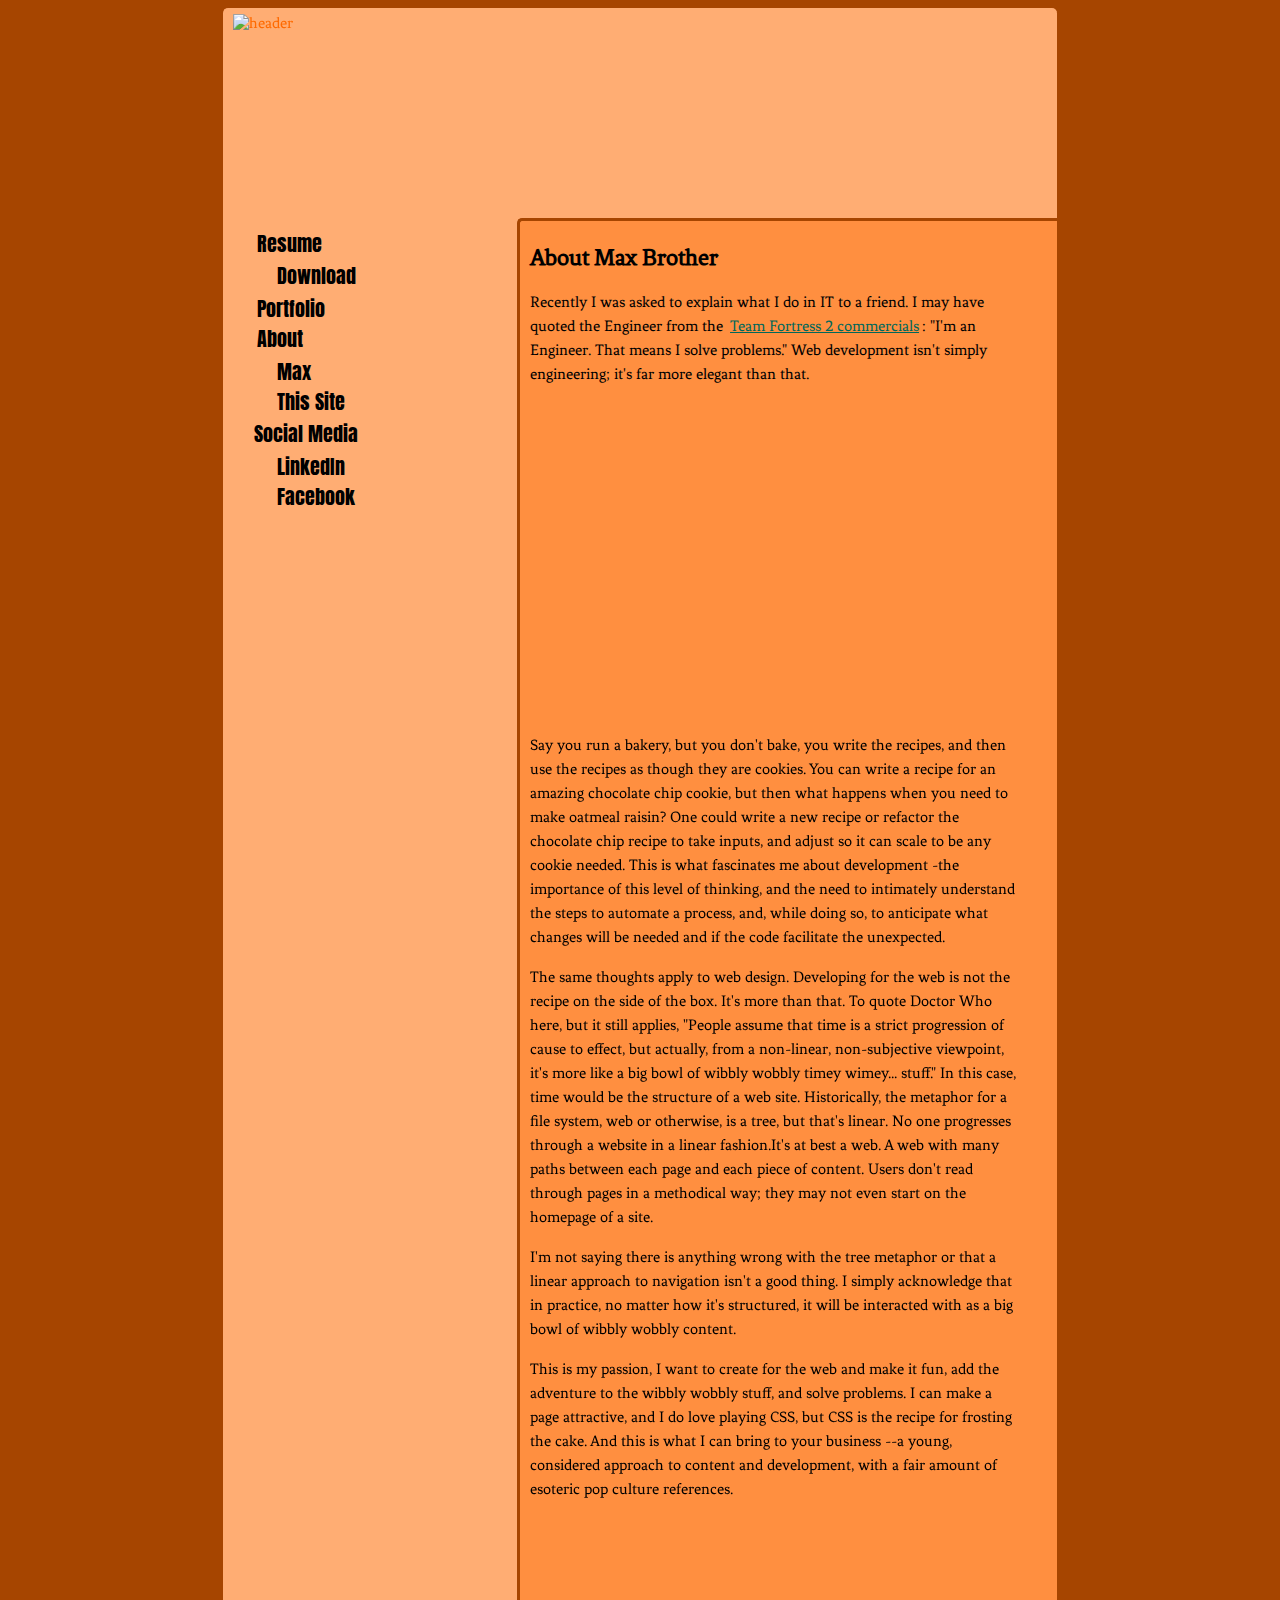
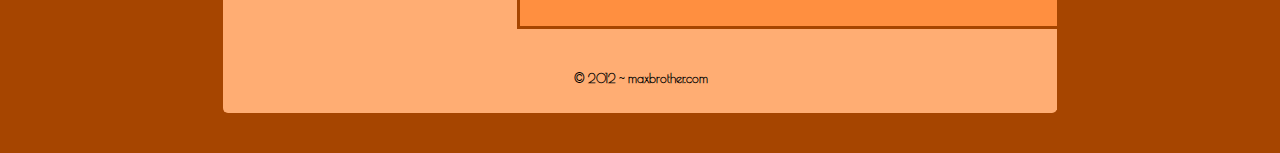
==== about/max.html @ 60b08b19 "initial commit" ====
<!DOCTYPE html PUBLIC "-//W3C//DTD XHTML 1.0 Transitional//EN" "http://www.w3.org/TR/xhtml1/DTD/xhtml1-transitional.dtd">
<html xmlns="http://www.w3.org/1999/xhtml">
<head>
<meta http-equiv="Content-Type" content="text/html; charset=UTF-8" />
<title>About Max - MAXbrother.com</title>

<link href='http://fonts.googleapis.com/css?family=Adamina' rel='stylesheet' type='text/css'>

<link rel="stylesheet" href="/style/main.css" />

<script type="text/javascript">
  // Google Analytics 
  var _gaq = _gaq || [];
  _gaq.push(['_setAccount', 'UA-36532157-1']);
  _gaq.push(['_trackPageview']);

  (function() {
    var ga = document.createElement('script'); ga.type = 'text/javascript'; ga.async = true;
    ga.src = ('https:' == document.location.protocol ? 'https://ssl' : 'http://www') + '.google-analytics.com/ga.js';
    var s = document.getElementsByTagName('script')[0]; s.parentNode.insertBefore(ga, s);
  })();

</script>

</head>

<body>

<div id="Container">
    <div class="header">
        &nbsp;<img src="/images/mbheader.png" style="width: 100%; height: 100%;" alt="header" /></div>
        
    <div class="sidebar">
        <ul>
            <li>
            	<a href="/index.html">Resume</a>
                <ul>
                	<li><a href="/maxBrotherResume.pdf">Download</a></li>
                </ul>
            </li>
            <li><a href="../Portfolio/Portfolio.html">Portfolio</a></li>
            <li>
            	<a href="max.html">About</a>
            	<ul>
                	<li><a href="/about/max.html">Max</a></li>
                    <li><a href="/about/site.html">This Site</a></li>
                </ul>    
            </li>
            <li>
            	Social Media
            	<ul>
                	<li><a href="http://www.linkedin.com/in/maxbrother">LinkedIn</a></li>
                    <li><a href="http://facebook.com/max.brother">Facebook</a></li>
                </ul>
            </li>
        </ul>
    </div>
    <!-- Main Content Goes Here --> 
    <div class="content">
        <div class="about">
        	<h2>About Max Brother</h2>
        	<p>Recently I was asked to explain what I do in IT to a friend. I may have quoted the Engineer from the <a href="http://youtu.be/ipYkuCZ2IYI">Team Fortress 2 commercials</a>: "I'm an Engineer. That means I solve problems." Web development isn't simply engineering; it's far more elegant than that. </p>
            <div style="text-align: center; width: 100%;">
            	<iframe width="560" height="315" src="http://www.youtube.com/embed/ipYkuCZ2IYI" frameborder="0" allowfullscreen>					</iframe>
            </div>
            <p>Say you run a bakery, but you don't bake, you write the recipes, and then use the recipes as though they are cookies. You can write a recipe for an amazing chocolate chip cookie, but then what happens when you need to make oatmeal raisin? One could write a new recipe or refactor the chocolate chip recipe to take inputs, and adjust so it can scale to be any cookie needed. This is what fascinates me about development -the importance of this level of thinking, and the need to intimately understand the steps to automate a process, and, while doing so, to anticipate what changes will be needed and if the code facilitate the unexpected. </p>
            <p>The same thoughts apply to web design. Developing for the web is not the recipe on the side of the box. It's more than that.  To quote Doctor Who here, but it still applies, "People assume that time is a strict progression of cause to effect, but actually, from a non-linear, non-subjective viewpoint, it's more like a big bowl of wibbly wobbly timey wimey... stuff." In this case, time would be the structure of a web site. Historically, the metaphor for a file system, web or otherwise, is a tree, but that's linear. No one progresses through a website in a linear fashion.It's at best a web. A web with many paths between each page and each piece of content. Users don't read through pages in a methodical way; they may not even start on the homepage of a site. </p>
            <p>I'm not saying there is anything wrong with the tree metaphor or that a linear approach to navigation isn't a good thing. I simply acknowledge that in practice, no matter how it's structured, it will be interacted with as a big bowl of wibbly wobbly content. </p>
            <p>This is my passion, I want to create for the web and make it fun, add the adventure to the wibbly wobbly stuff, and solve problems.  I can make a page attractive, and I do love playing CSS, but CSS is the recipe for frosting the cake. And this is what I can bring to your business --a young, considered approach to content and development, with a fair amount of esoteric pop culture references. </p>
        </div>
    </div><!-- end container -->
    
    <div id="footer">
    	&copy; 2012 ~ maxbrother.com
    </div>
</div> <!--End Container -->


</body>
</html>
---- style/main.css ----
@import url(http://fonts.googleapis.com/css?family=Fenix|Poiret+One|Anton);
body {
  font-size: 16px;
  font-color: #1e786c;
  font-family: "Fenix", serif;
  line-height: 1.2em;
  background: #a64500;
  margin-bottom: 40px; }

a {
  color: #00685A;
  border: 3px solid transparent; }
  a:hover {
    background-color: #34D0BA;
    color: #A64500;
    font-weight: 700;
    border-radius: 5px 5px 5px 5px;
    -moz-border-radius: 5px 5px 5px 5px;
    -webkit-border-radius: 5px 5px 5px 5px;
    border: 3px solid #34d0ba; }
  a:visited {
    color: #00A08A; }

div {
  -webkit-box-sizing: border-box;
  -moz-box-sizing: border-box;
  box-sizing: border-box; }

#Container {
  width: 66%;
  background-color: #ffad73;
  margin-left: auto;
  margin-right: auto;
  border-radius: 5px 5px 5px 5px;
  -moz-border-radius: 5px 5px 5px 5px;
  -webkit-border-radius: 5px 5px 5px 5px;
  border: 3px solid #ffad73;
  border-right: 0px; }

.header {
  background: #ffad73;
  color: #ff6a00;
  width: 99%;
  height: 176px;
  padding-bottom: 2%;
  margin-bottom: 1%;
  -webkit-box-sizing: content-box;
  -moz-box-sizing: contet-box;
  box-sizing: content-box;
  border-radius: 5px 5px 0px 0px;
  -moz-border-radius: 5px 5px 0px 0px;
  -webkit-border-radius: 5px 5px 0px 0px;
  border: 3px solid #ffad73; }

.content {
  /* margin-left to clear the sidebar */
  float: left;
  /* width */
  width: 65%;
  background-color: #ff8f40;
  paddding-left: 2%;
  padding-right: 3%;
  padding-bottom: 10%;
  border-radius: 5px 0px 0px 5px;
  -moz-border-radius: 5px 0px 0px 5px;
  -webkit-border-radius: 5px 0px 0px 5px;
  border: 3px solid #a64500;
  border-radius: 5px 0px 0px 0px;
  -moz-border-radius: 5px 0px 0px 0px;
  -webkit-border-radius: 5px 0px 0px 0px;
  border: 3px solid #a64500;
  border-right: 0px;
  line-height: 1.5em;
  margin-bottom: 2em;
  /* Container for About Pages */
  /* Containers for Homepage */
  /* container class for portfolio */ }
  .content .about {
    padding: 1% 3% 5% 2%; }
  .content .resume {
    padding-left: 3%; }
    .content .resume .education, .content .resume .job {
      margin-bottom: 1em; }
      .content .resume .education h2, .content .resume .education h3, .content .resume .education h4, .content .resume .job h2, .content .resume .job h3, .content .resume .job h4 {
        display: inline;
        font-size: 1.1em;
        font-family: "Poiret One", cursive;
        font-weight: 600; }
      .content .resume .education h4, .content .resume .job h4 {
        font-weight: 500;
        font-font-style: italic; }
      .content .resume .education ul, .content .resume .job ul {
        list-style: none; }
        .content .resume .education ul li, .content .resume .job ul li {
          background-image: url(../images/cog-3.png);
          background-repeat: no-repeat;
          padding-left: 16px; }
      .content .resume .education skills h3, .content .resume .education skills h4, .content .resume .job skills h3, .content .resume .job skills h4 {
        font-size: 1.1em;
        font-family: "Poiret One", cursive;
        font-weight: 600; }
      .content .resume .education skills p, .content .resume .job skills p {
        margin-left: 5%;
        margin-bottom: 0.5em; }
    .content .resume .profile {
      text-align: justify;
      width: 66%;
      margin-left: auto;
      margin-right: auto;
      margin-bottom: 2em; }
    .content .resume .highlights {
      text-align: center;
      font-weight: 700;
      margin-left: auto;
      margin-right: auto; }
  .content .projects {
    font: black; }

.sidebar {
  float: left;
  background: #ffad73;
  width: 35%;
  padding: 1%;
  /* Nested Tag Rules */
  /* Nav Rules */ }
  .sidebar ol, .sidebar ul {
    -webkit-margin-before: 1%;
    -webkit-margin-after: 1%;
    -webkit-padding-start: 20px;
    list-style: none;
    font-family: Anton, Impact, sans-serif;
    font-size: 20px;
    line-height: 1.5em; }
  .sidebar a {
    color: #000000;
    border: 3px solid transparent;
    text-decoration: none; }
    .sidebar a:hover {
      background-color: #00A08A;
      color: #000000;
      font-weight: 500;
      border-radius: 5px 5px 5px 5px;
      -moz-border-radius: 5px 5px 5px 5px;
      -webkit-border-radius: 5px 5px 5px 5px;
      border: 3px solid #00a08a; }
    .sidebar a:visited {
      color: #000000; }
  .sidebar ul.pageNav {
    text-align: left; }

#footer {
  width: 100%;
  height: 40px;
  background-color: #ffad73;
  text-align: center;
  font-size: 12px;
  font-family: "Poiret One", cursive;
  font-weight: 700;
  clear: both;
  padding: 1% 0% 5% 0%; }
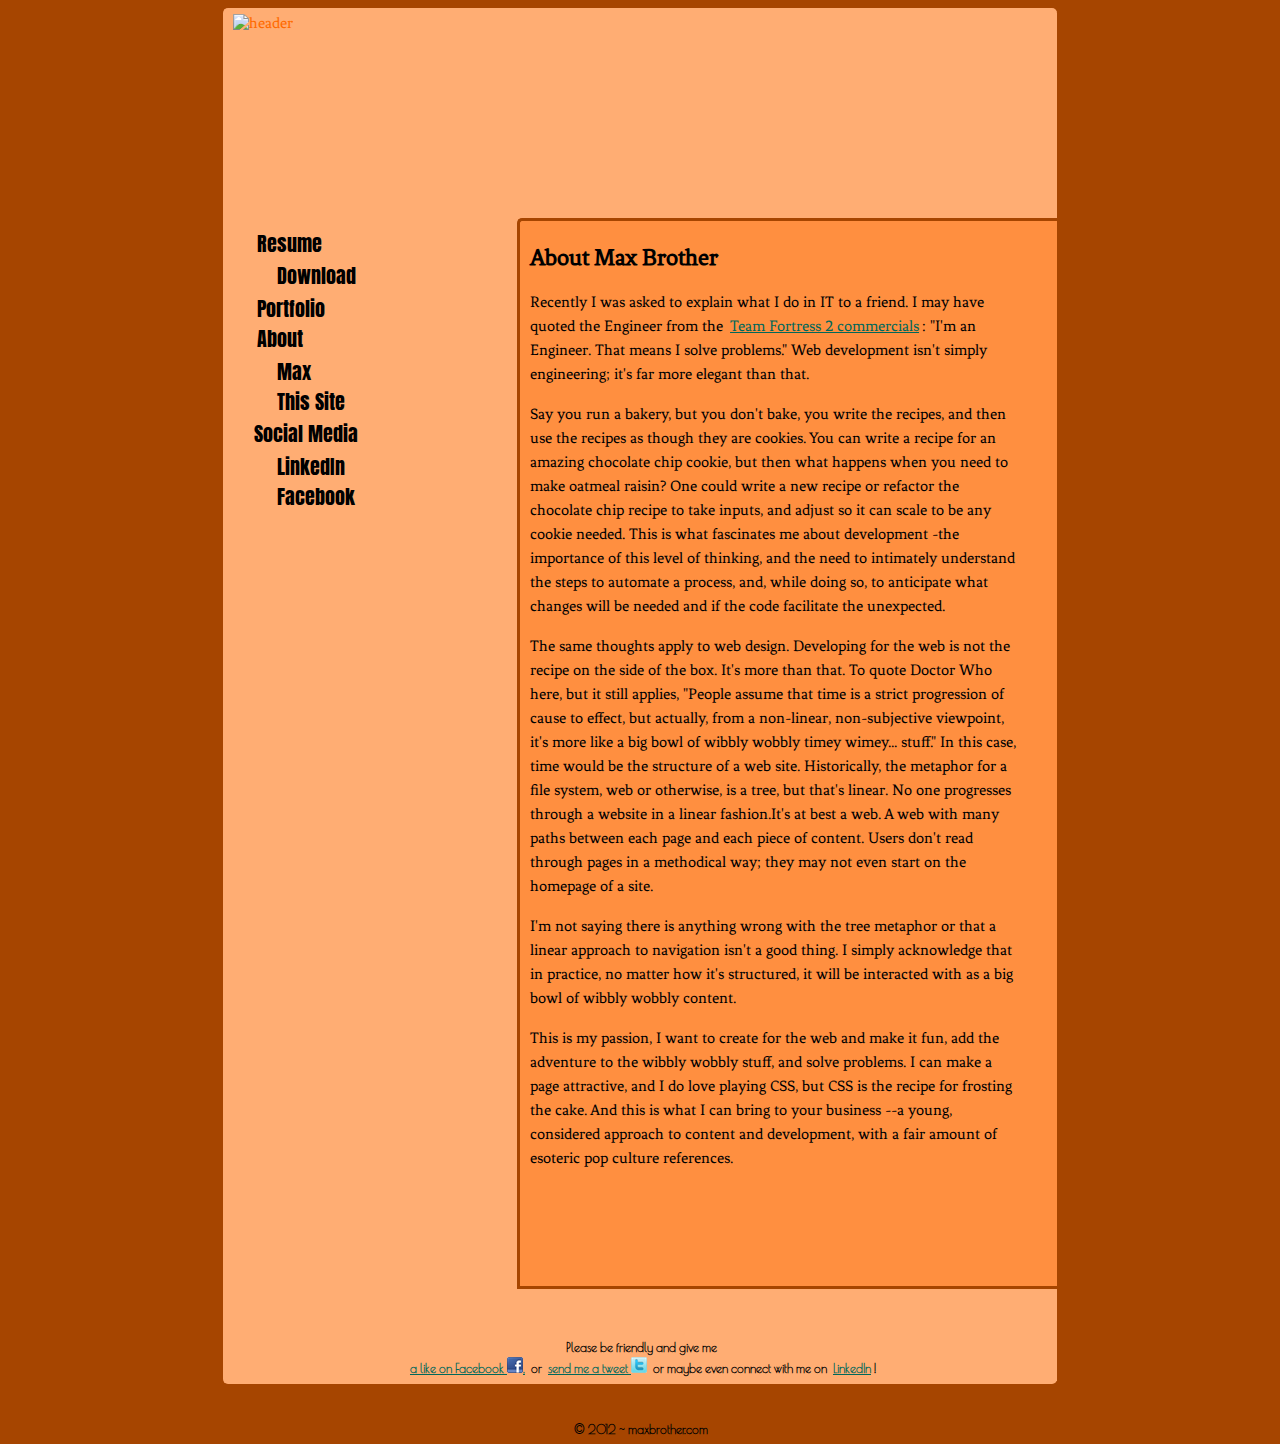
==== commit 5a0cdf3a: "updated social media in footer. Launched portfolio pages." ====
--- a/about/max.html
+++ b/about/max.html
@@ -60,9 +60,6 @@
         <div class="about">
         	<h2>About Max Brother</h2>
         	<p>Recently I was asked to explain what I do in IT to a friend. I may have quoted the Engineer from the <a href="http://youtu.be/ipYkuCZ2IYI">Team Fortress 2 commercials</a>: "I'm an Engineer. That means I solve problems." Web development isn't simply engineering; it's far more elegant than that. </p>
-            <div style="text-align: center; width: 100%;">
-            	<iframe width="560" height="315" src="http://www.youtube.com/embed/ipYkuCZ2IYI" frameborder="0" allowfullscreen>					</iframe>
-            </div>
             <p>Say you run a bakery, but you don't bake, you write the recipes, and then use the recipes as though they are cookies. You can write a recipe for an amazing chocolate chip cookie, but then what happens when you need to make oatmeal raisin? One could write a new recipe or refactor the chocolate chip recipe to take inputs, and adjust so it can scale to be any cookie needed. This is what fascinates me about development -the importance of this level of thinking, and the need to intimately understand the steps to automate a process, and, while doing so, to anticipate what changes will be needed and if the code facilitate the unexpected. </p>
             <p>The same thoughts apply to web design. Developing for the web is not the recipe on the side of the box. It's more than that.  To quote Doctor Who here, but it still applies, "People assume that time is a strict progression of cause to effect, but actually, from a non-linear, non-subjective viewpoint, it's more like a big bowl of wibbly wobbly timey wimey... stuff." In this case, time would be the structure of a web site. Historically, the metaphor for a file system, web or otherwise, is a tree, but that's linear. No one progresses through a website in a linear fashion.It's at best a web. A web with many paths between each page and each piece of content. Users don't read through pages in a methodical way; they may not even start on the homepage of a site. </p>
             <p>I'm not saying there is anything wrong with the tree metaphor or that a linear approach to navigation isn't a good thing. I simply acknowledge that in practice, no matter how it's structured, it will be interacted with as a big bowl of wibbly wobbly content. </p>
@@ -71,7 +68,16 @@
     </div><!-- end container -->
     
     <div id="footer">
-    	&copy; 2012 ~ maxbrother.com
+    	<p> Please be friendly and give me<br />
+        	<!-- Like on Facebook -->
+            <a href="http://www.facebook.com/plugins/like.php?href=http%3A%2F%2Ffacebook.com%2Fmax.brother&send=false&layout=button_count&width=450&show_faces=true&action=like&colorscheme=light&font=segoe+ui&height=21">a like on Facebook <img src="/images/facebook.png" alt="Facebook" style="width: 16px; height: 16px;" />,</a> 
+             or  
+             <!-- Twitter -->
+             <a href="https://twitter.com/mar_max">send me a tweet <img src="/images/twitter.png" alt="Twitter" style="width: 16px; height: 16px;" /></a>
+             or maybe even connect with me on 
+             <!-- LinkedIn -->
+             <a class="linkedin-profileinsider-popup" href="http://www.linkedin.com/in/maxbrother">LinkedIn</a>! 
+        <p>&copy; 2012 ~ maxbrother.com</p>
     </div>
 </div> <!--End Container -->
 
--- a/style/main.css
+++ b/style/main.css
@@ -5,7 +5,7 @@
   font-family: "Fenix", serif;
   line-height: 1.2em;
   background: #a64500;
-  margin-bottom: 40px; }
+  margin-bottom: 60px; }
 
 a {
   color: #00685A;
@@ -60,7 +60,7 @@
   background-color: #ff8f40;
   paddding-left: 2%;
   padding-right: 3%;
-  padding-bottom: 10%;
+  padding-bottom: 9%;
   border-radius: 5px 0px 0px 5px;
   -moz-border-radius: 5px 0px 0px 5px;
   -webkit-border-radius: 5px 0px 0px 5px;
@@ -75,10 +75,12 @@
   /* Container for About Pages */
   /* Containers for Homepage */
   /* container class for portfolio */ }
+  .content .innerContainer, .content .about, .content .resume, .content .projects {
+    padding: 1% 3% 1% 3%; }
   .content .about {
     padding: 1% 3% 5% 2%; }
   .content .resume {
-    padding-left: 3%; }
+    /* First Paragraph style */ }
     .content .resume .education, .content .resume .job {
       margin-bottom: 1em; }
       .content .resume .education h2, .content .resume .education h3, .content .resume .education h4, .content .resume .job h2, .content .resume .job h3, .content .resume .job h4 {
@@ -114,7 +116,42 @@
       margin-left: auto;
       margin-right: auto; }
   .content .projects {
-    font: black; }
+    /* Project Title */ }
+    .content .projects .headers, .content .projects h3, .content .projects h4 {
+      font-size: 1.1em;
+      font-family: "Poiret One", cursive;
+      font-font-weight: 600; }
+    .content .projects h3 {
+      float: left;
+      text-align: left;
+      margin-left: 5%; }
+    .content .projects h4 {
+      float: right;
+      clear: left;
+      text-align: right; }
+    .content .projects hr {
+      width: 75%;
+      height: 1%;
+      color: #ffad73;
+      background-color: #ffad73;
+      border-radius: 3px 3px 3px 3px;
+      -moz-border-radius: 3px 3px 3px 3px;
+      -webkit-border-radius: 3px 3px 3px 3px;
+      border: 3px solid #ff7d21; }
+    .content .projects img {
+      float: left;
+      clear: right;
+      margin-right: 2%;
+      width: 250px;
+      height: 137px; }
+    .content .projects p {
+      clear: right; }
+    .content .projects .readMore {
+      clear: left;
+      float: right;
+      text-align: right;
+      font-weight: 600;
+      font-style: italic; }
 
 .sidebar {
   float: left;
@@ -122,6 +159,7 @@
   width: 35%;
   padding: 1%;
   /* Nested Tag Rules */
+  /* Sidebar Link Appearance */
   /* Nav Rules */ }
   .sidebar ol, .sidebar ul {
     -webkit-margin-before: 1%;
@@ -148,9 +186,10 @@
   .sidebar ul.pageNav {
     text-align: left; }
 
+/* Footer Style Rules */
 #footer {
   width: 100%;
-  height: 40px;
+  height: 60px;
   background-color: #ffad73;
   text-align: center;
   font-size: 12px;
@@ -158,3 +197,5 @@
   font-weight: 700;
   clear: both;
   padding: 1% 0% 5% 0%; }
+  #footer p {
+    margin: 1% auto 5% auto; }
